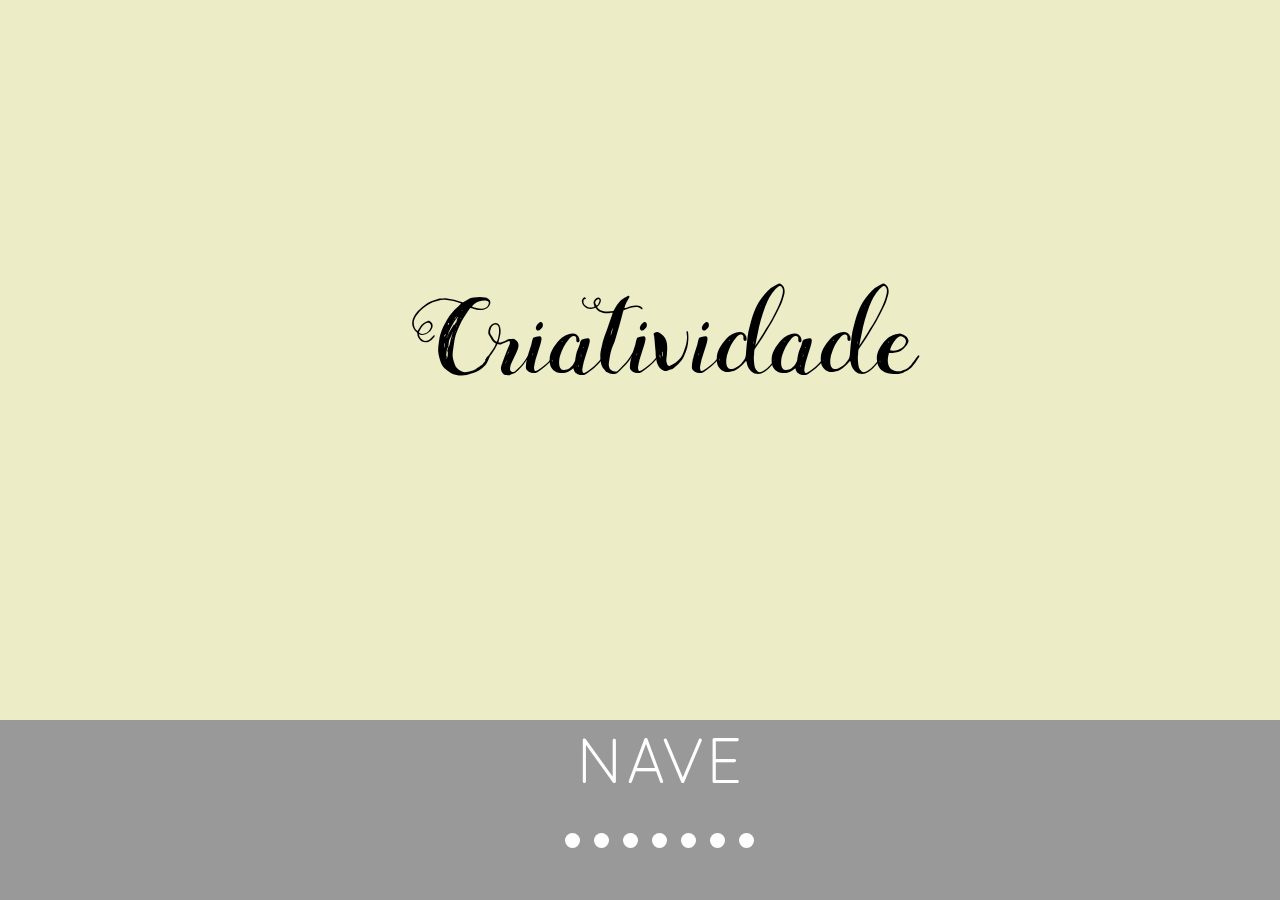
==== index.html @ c5cc5d97 "SecondPage" ====
<html>
<head>
    <title>
        NAVE/CEJLL
    </title>    
    <meta charset="UTF-8"/>
    <link rel="stylesheet" type="text/css" href="style.css">
</head>    
<body>
    <header>
        <p class="NAVE">
            NAVE
        </p>   
        <div class="box">
            <div id="c1" class="sel" onmouseover="ChangeColor(this)" onmouseout="UnchangeColor(this)" onclick="window.open('nave.html'); window.close('index.html');">
            </div>
            <div id="c2" class="sel" onmouseover="ChangeColor(this)" onmouseout="UnchangeColor(this)" onclick="alert('Essa pagina ainda nao esta pronta')">
            </div>
            <div id="c3" class="sel" onmouseover="ChangeColor(this)" onmouseout="UnchangeColor(this)" onclick="alert('Essa pagina ainda nao esta pronta')">
            </div>
            <div id="c4" class="sel" onmouseover="ChangeColor(this)" onmouseout="UnchangeColor(this)" onclick="alert('Essa pagina ainda nao esta pronta')">
            </div>
            <div id="c5" class="sel" onmouseover="ChangeColor(this)" onmouseout="UnchangeColor(this)" onclick="alert('Essa pagina ainda nao esta pronta')">
            </div>
            <div id="c6" class="sel" onmouseover="ChangeColor(this)" onmouseout="UnchangeColor(this)" onclick="alert('Essa pagina ainda nao esta pronta')">
            </div>
            <div id="c7" class="sel" onmouseover="ChangeColor(this)" onmouseout="UnchangeColor(this)" onclick="alert('Essa pagina ainda nao esta pronta')">
            </div>
        </div>    
    </header>
    <div class=main>
        <div id="op">
        </div>
        <p id = "words" class="centertext">
        Criatividade
        </p>
    </div>    
    <script>
        var time =  new Date().getTime();
        var current;
        var delta;
        function ChangeColor(el)
        {
            el.style.backgroundColor="forestgreen";
        }
        function UnchangeColor(el)
        {
            el.style.backgroundColor="white";
        }
        function loop()
        {
            current = new Date().getTime();
            delta = (current - time)/1000;
            if(delta > 3)
            {
                document.getElementById("words").innerHTML = "Inovacao";
                time = new Date().getTime();
                console.log("tchau");
            }
            console.log("oi");
            setTimeout(loop, 30);
        }
        loop();
    </script>
</body>    
</html>
---- style.css ----
@font-face
{
    font-family: MainWords;
    src: url(Fontes/MightypeScript.otf);
}
@font-face
{
    font-family: NaveWords;
    src: url(Fontes/Quicksand-Regular.otf);
}
header
{
    position: fixed;
    width: 100%;
    height: 20%;
    background-color: #999999;
    top: 80%;
    left: 0;
}
p.NAVE
{
    position: absolute;
    top: 1%;
    left: 45%;
    color: white;
    font-family: NaveWords;
    font-size: 400%;
    padding: 0;
    margin:0;
}
div.box
{
    position: absolute;
    padding: 0;
    margin: auto;
    top: 60%;
    left: 43.75%;
}
div.sel
{
    padding: 0;
    margin: 5px;
    background-color: white;
    border-radius: 100%;
    width: 15px;
    height: 15px;
    display: inline-block;
}
div.main
{
    position: absolute;
    padding: 0;
    margin: 0;
    top: 0;
    left: 0;
    width: 100%;
    height: 80%;
}
#op
{
    position: absolute;
    left: 0;
    top: 0;
    padding: 0;
    margin 0;
    background-color: #ececc6;
    width: 100%;
    height: 100%;
}
p.centertext
{
    position: absolute;
    font-family: MainWords;
    top: 40%;
    left: 32%;
    font-size: 700%;
    padding: 0;
    margin: 0;
}
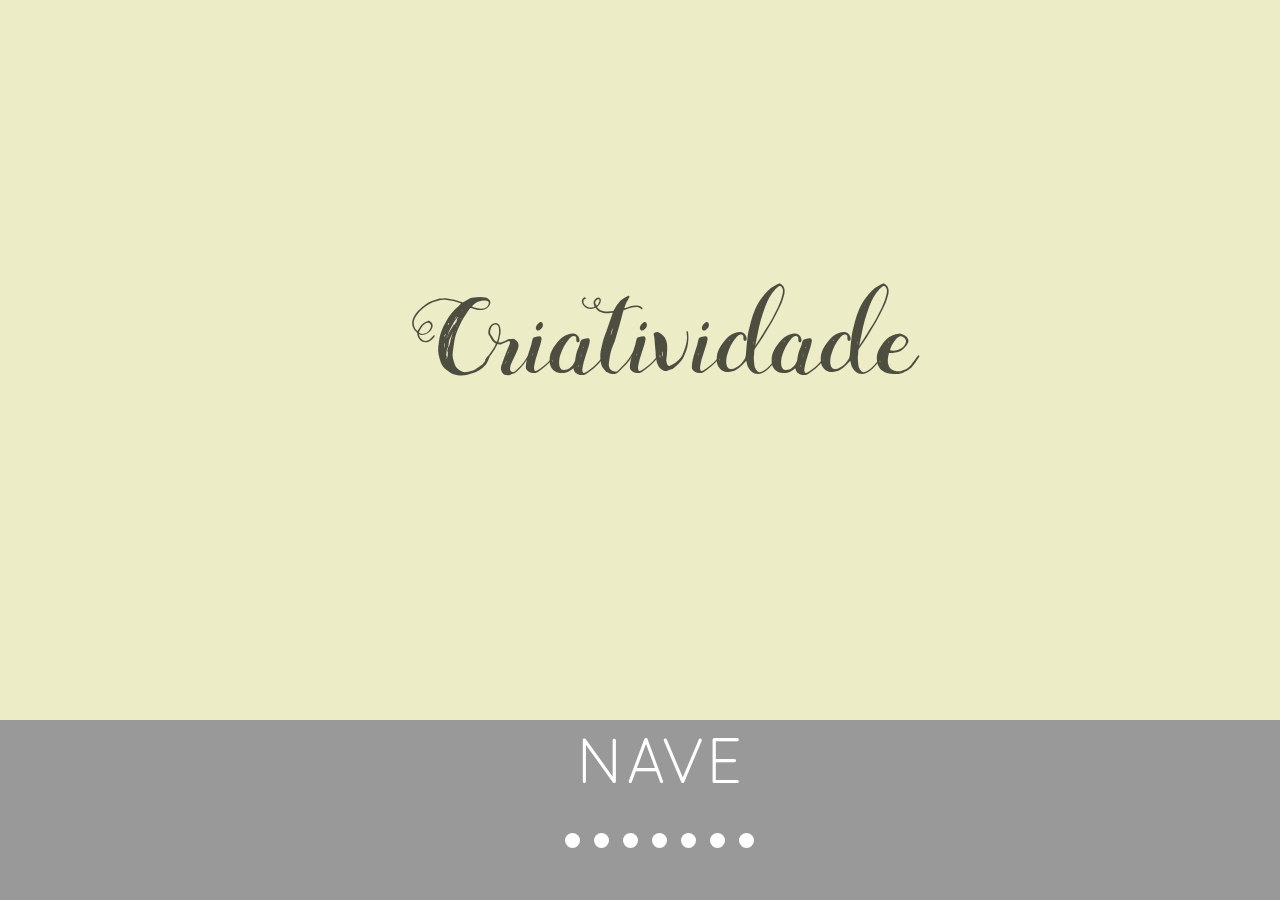
==== commit 7adcfadb: "WordsChanginginFrontPage" ====
--- a/index.html
+++ b/index.html
@@ -14,7 +14,8 @@
         <div class="box">
             <div id="c1" class="sel" onmouseover="ChangeColor(this)" onmouseout="UnchangeColor(this)" onclick="window.open('nave.html'); window.close('index.html');">
             </div>
-            <div id="c2" class="sel" onmouseover="ChangeColor(this)" onmouseout="UnchangeColor(this)" onclick="alert('Essa pagina ainda nao esta pronta')">
+            <div id="c2" class="sel" onmouseover="ChangeColor(this)" onmouseout="UnchangeColor(this)" onclick="window.open('acont.html');
+window.close('index.html')">
             </div>
             <div id="c3" class="sel" onmouseover="ChangeColor(this)" onmouseout="UnchangeColor(this)" onclick="alert('Essa pagina ainda nao esta pronta')">
             </div>
@@ -39,13 +40,14 @@
         var time =  new Date().getTime();
         var current;
         var delta;
+        var word = 0;
         function ChangeColor(el)
         {
-            el.style.backgroundColor="forestgreen";
+            el.style.backgroundColor = "forestgreen";
         }
         function UnchangeColor(el)
         {
-            el.style.backgroundColor="white";
+            el.style.backgroundColor = "white";
         }
         function loop()
         {
@@ -53,9 +55,42 @@
             delta = (current - time)/1000;
             if(delta > 3)
             {
-                document.getElementById("words").innerHTML = "Inovacao";
-                time = new Date().getTime();
-                console.log("tchau");
+                document.getElementById("words").style.opacity -= (delta - 3);
+                if(delta >= 4)
+                {
+                    time = new Date().getTime();
+                    switch(word)
+                    {
+                        case 0:
+                            document.getElementById("words").innerHTML = "Tecnologia";
+                            document.getElementById("words").style.top = "40%";
+                            document.getElementById("words").style.left = "35%";
+                            word = 1;
+                            break;
+                        case 1:   
+                            document.getElementById("words").innerHTML = "Movimento";
+                            document.getElementById("words").style.top = "40%";
+                            document.getElementById("words").style.left = "36%";
+                            word = 2;
+                            break;
+                        case 2:
+                            document.getElementById("words").innerHTML = "Cultura";
+                            document.getElementById("words").style.top = "40%";
+                            document.getElementById("words").style.left = "37%";
+                            word = 3;
+                            break;
+                        case 3:              
+                            document.getElementById("words").innerHTML = "Criatividade";
+                            document.getElementById("words").style.top = "40%";
+                            document.getElementById("words").style.left = "32%";
+                            word = 0;
+                            break;
+                    }
+                }
+            }
+            else if(delta < 1)
+            {
+                document.getElementById("words").style.opacity = delta;
             }
             console.log("oi");
             setTimeout(loop, 30);
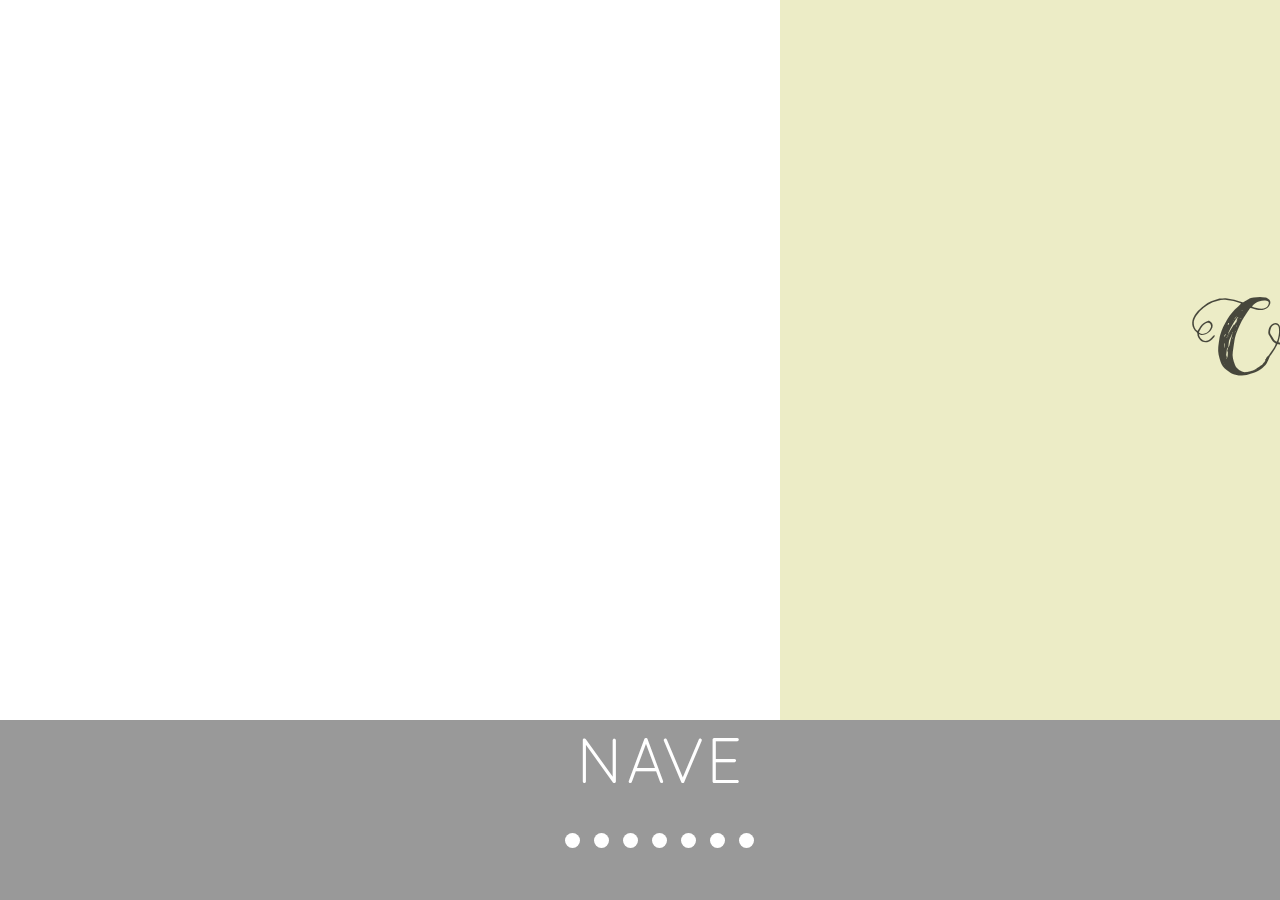
==== commit 6ca5e87e: "JustUpgrading" ====
--- a/index.html
+++ b/index.html
@@ -29,7 +29,7 @@
             </div>
         </div>    
     </header>
-    <div class=main>
+    <div id="main" class="main">
         <div id="op">
         </div>
         <p id = "words" class="centertext">
@@ -37,13 +37,14 @@
         </p>
     </div>    
     <script>
+        var oi = "1500";
         var time =  new Date().getTime();
         var current;
         var delta;
         var word = 0;
         function ChangeColor(el)
         {
-            el.style.backgroundColor = "forestgreen";
+            el.style.backgroundColor = "#b30000";
         }
         function UnchangeColor(el)
         {
@@ -92,7 +93,11 @@
             {
                 document.getElementById("words").style.opacity = delta;
             }
-            console.log("oi");
+            if(oi != "0")
+            {
+                oi = (parseInt(oi) - 30).toString();
+                document.getElementById("main").style.left = oi;
+            }
             setTimeout(loop, 30);
         }
         loop();
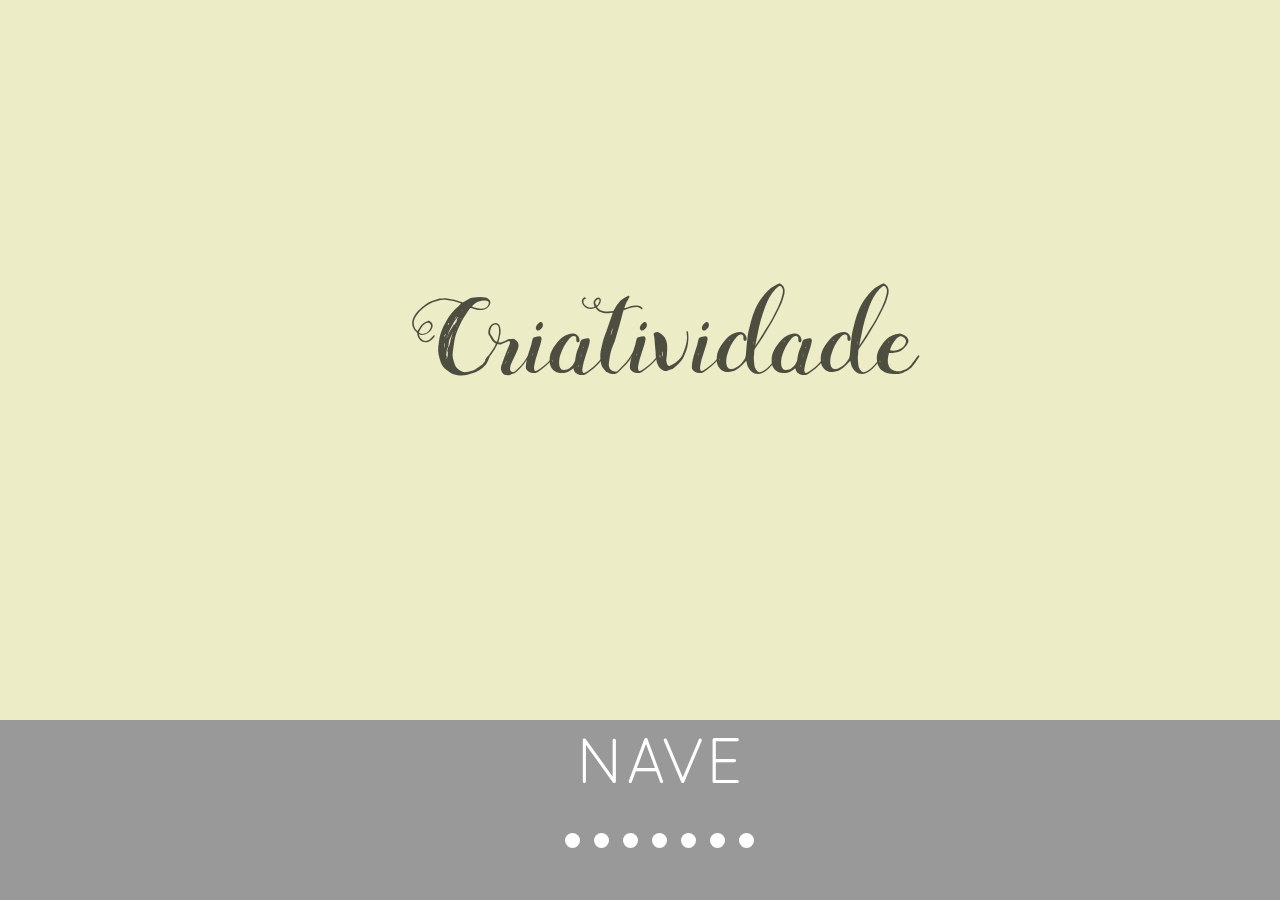
==== commit 77603ce4: "PageCursos" ====
--- a/index.html
+++ b/index.html
@@ -19,7 +19,7 @@
             </div>
             <div id="c3" class="sel" onmouseover="ChangeColor(this)" onmouseout="UnchangeColor(this)" onclick="alert('Essa pagina ainda nao esta pronta')">
             </div>
-            <div id="c4" class="sel" onmouseover="ChangeColor(this)" onmouseout="UnchangeColor(this)" onclick="alert('Essa pagina ainda nao esta pronta')">
+            <div id="c4" class="sel" onmouseover="ChangeColor(this)" onmouseout="UnchangeColor(this)" onclick="window.open('cursos.html'); window.close('index.html');">
             </div>
             <div id="c5" class="sel" onmouseover="ChangeColor(this)" onmouseout="UnchangeColor(this)" onclick="alert('Essa pagina ainda nao esta pronta')">
             </div>
@@ -37,7 +37,6 @@
         </p>
     </div>    
     <script>
-        var oi = "1500";
         var time =  new Date().getTime();
         var current;
         var delta;
@@ -93,11 +92,6 @@
             {
                 document.getElementById("words").style.opacity = delta;
             }
-            if(oi != "0")
-            {
-                oi = (parseInt(oi) - 30).toString();
-                document.getElementById("main").style.left = oi;
-            }
             setTimeout(loop, 30);
         }
         loop();
